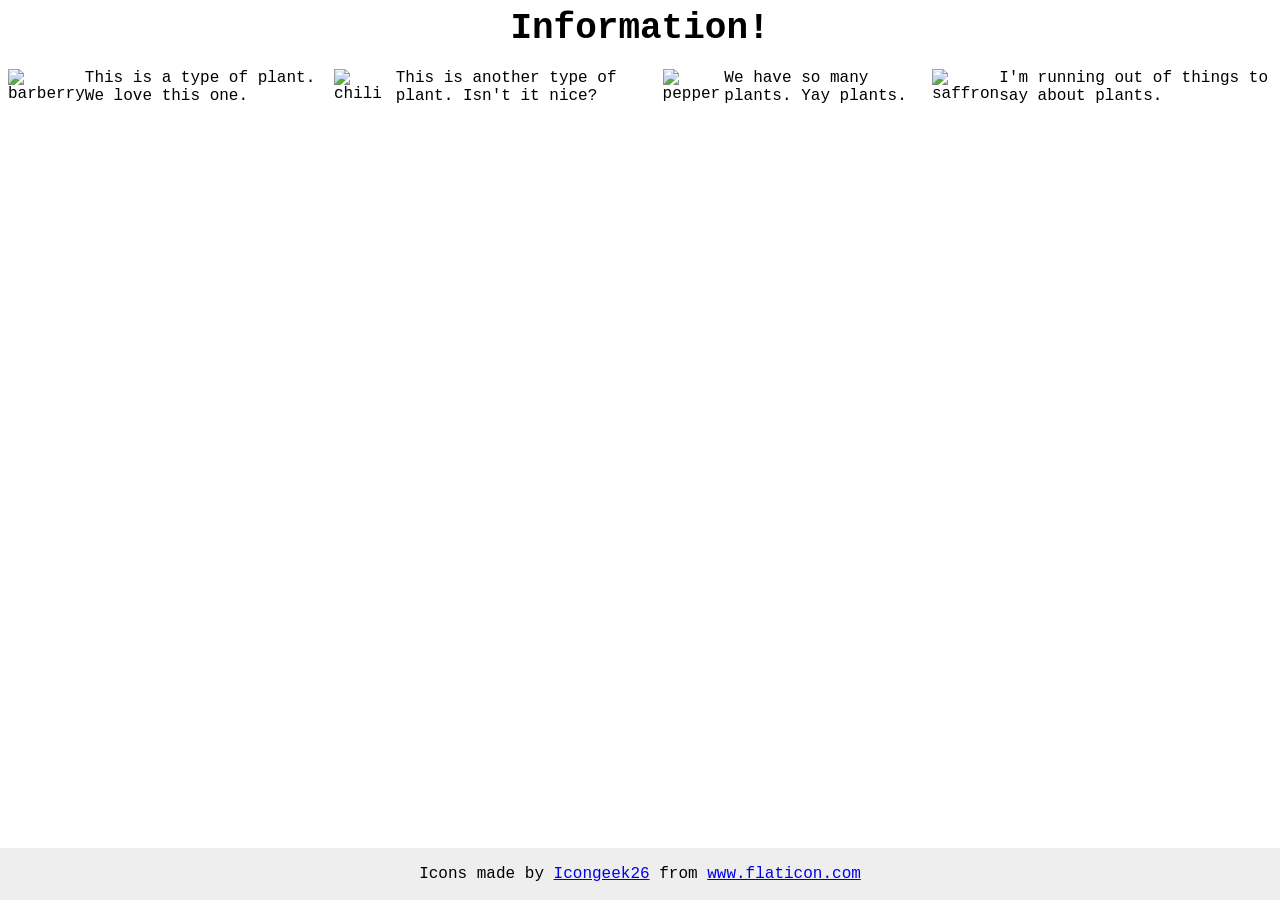
==== foundations/flex/04-flex-information/index.html @ fcc10395 "added divs and css rules - sourrounded title and items in div - added a bit of css to change the dis" ====
<!DOCTYPE html>
<html lang="en">
  <head>
    <meta charset="UTF-8">
    <meta http-equiv="X-UA-Compatible" content="IE=edge">
    <meta name="viewport" content="width=device-width, initial-scale=1.0">
    <title>Information</title>
    <link rel="stylesheet" href="style.css">
  </head>
  <body>
    <div class="content-container">
      <div class="title">Information!</div>
      <div class="info-items">
        <img src="./images/barberry.png" alt="barberry">
        <div class="text">This is a type of plant. We love this one.</div>
        <img src="./images/chilli.png" alt="chili">
        <div class="text">This is another type of plant. Isn't it nice?</div>
        <img src="./images/pepper.png" alt="pepper">
        <div class="text">We have so many plants. Yay plants.</div>
        <img src="./images/saffron.png" alt="saffron">
        <div class="text">I'm running out of things to say about plants.</div>
      </div>
    </div>

    <!-- disregard this section, it's here to give attribution to the creator of these icons -->
    <div class="footer">
      <div>Icons made by <a href="https://www.flaticon.com/authors/icongeek26" title="Icongeek26">Icongeek26</a> from <a href="https://www.flaticon.com/" title="Flaticon">www.flaticon.com</a></div>
    </div>
  </body>
</html>
---- foundations/flex/04-flex-information/style.css ----
body {
  font-family: 'Courier New', Courier, monospace;
}

img {
  width: 100px;
  height: 100px;
}

.content-container {
  display: flex;
  flex-direction: column;
  align-items: center;
}

.title {
  font-size: 36px;
  font-weight: 900;
  margin-bottom: 20px;
}

.info-items{
  display: flex;
}

/* do not edit this footer */
.footer {
  position: fixed;
  bottom: 0;
  left: 0;
  right: 0;
  height: 52px;
  display: flex;
  align-items: center;
  justify-content: center;
  background: #eee;
}
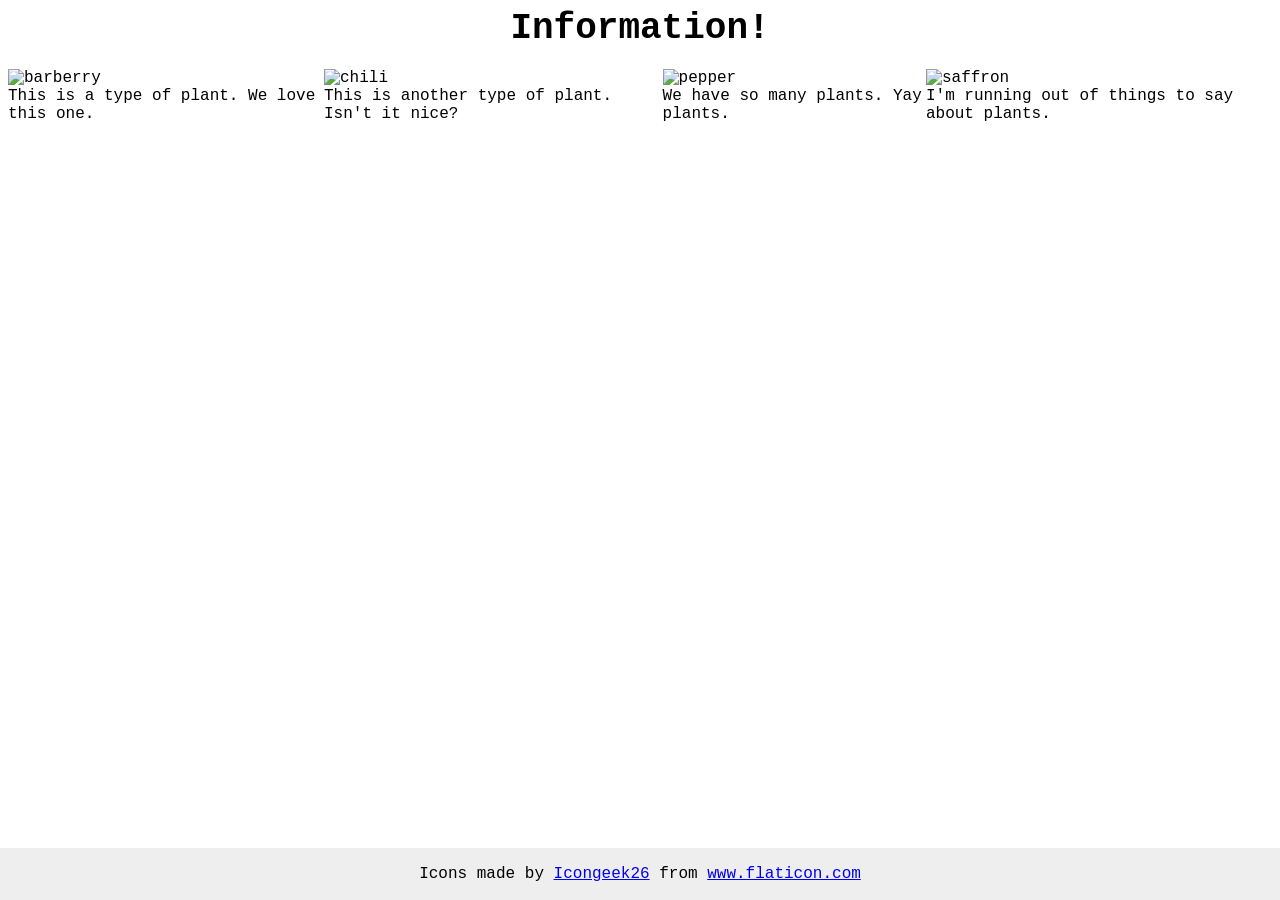
==== commit efd2fb91: "added divs - wrapped the items in the into-items in divs" ====
--- a/foundations/flex/04-flex-information/index.html
+++ b/foundations/flex/04-flex-information/index.html
@@ -11,15 +11,23 @@
     <div class="content-container">
       <div class="title">Information!</div>
       <div class="info-items">
-        <img src="./images/barberry.png" alt="barberry">
-        <div class="text">This is a type of plant. We love this one.</div>
-        <img src="./images/chilli.png" alt="chili">
-        <div class="text">This is another type of plant. Isn't it nice?</div>
-        <img src="./images/pepper.png" alt="pepper">
-        <div class="text">We have so many plants. Yay plants.</div>
-        <img src="./images/saffron.png" alt="saffron">
-        <div class="text">I'm running out of things to say about plants.</div>
-      </div>
+        <div class="item">
+          <img src="./images/barberry.png" alt="barberry">
+          <div class="text">This is a type of plant. We love this one.</div>
+        </div>
+        <div class="item">
+          <img src="./images/chilli.png" alt="chili">
+          <div class="text">This is another type of plant. Isn't it nice?</div>
+        </div>
+        <div class="item">
+          <img src="./images/pepper.png" alt="pepper">
+          <div class="text">We have so many plants. Yay plants.</div>
+        </div>
+        <div class="item">
+          <img src="./images/saffron.png" alt="saffron">
+          <div class="text">I'm running out of things to say about plants.</div>
+                </div>
+        </div>
     </div>
 
     <!-- disregard this section, it's here to give attribution to the creator of these icons -->
